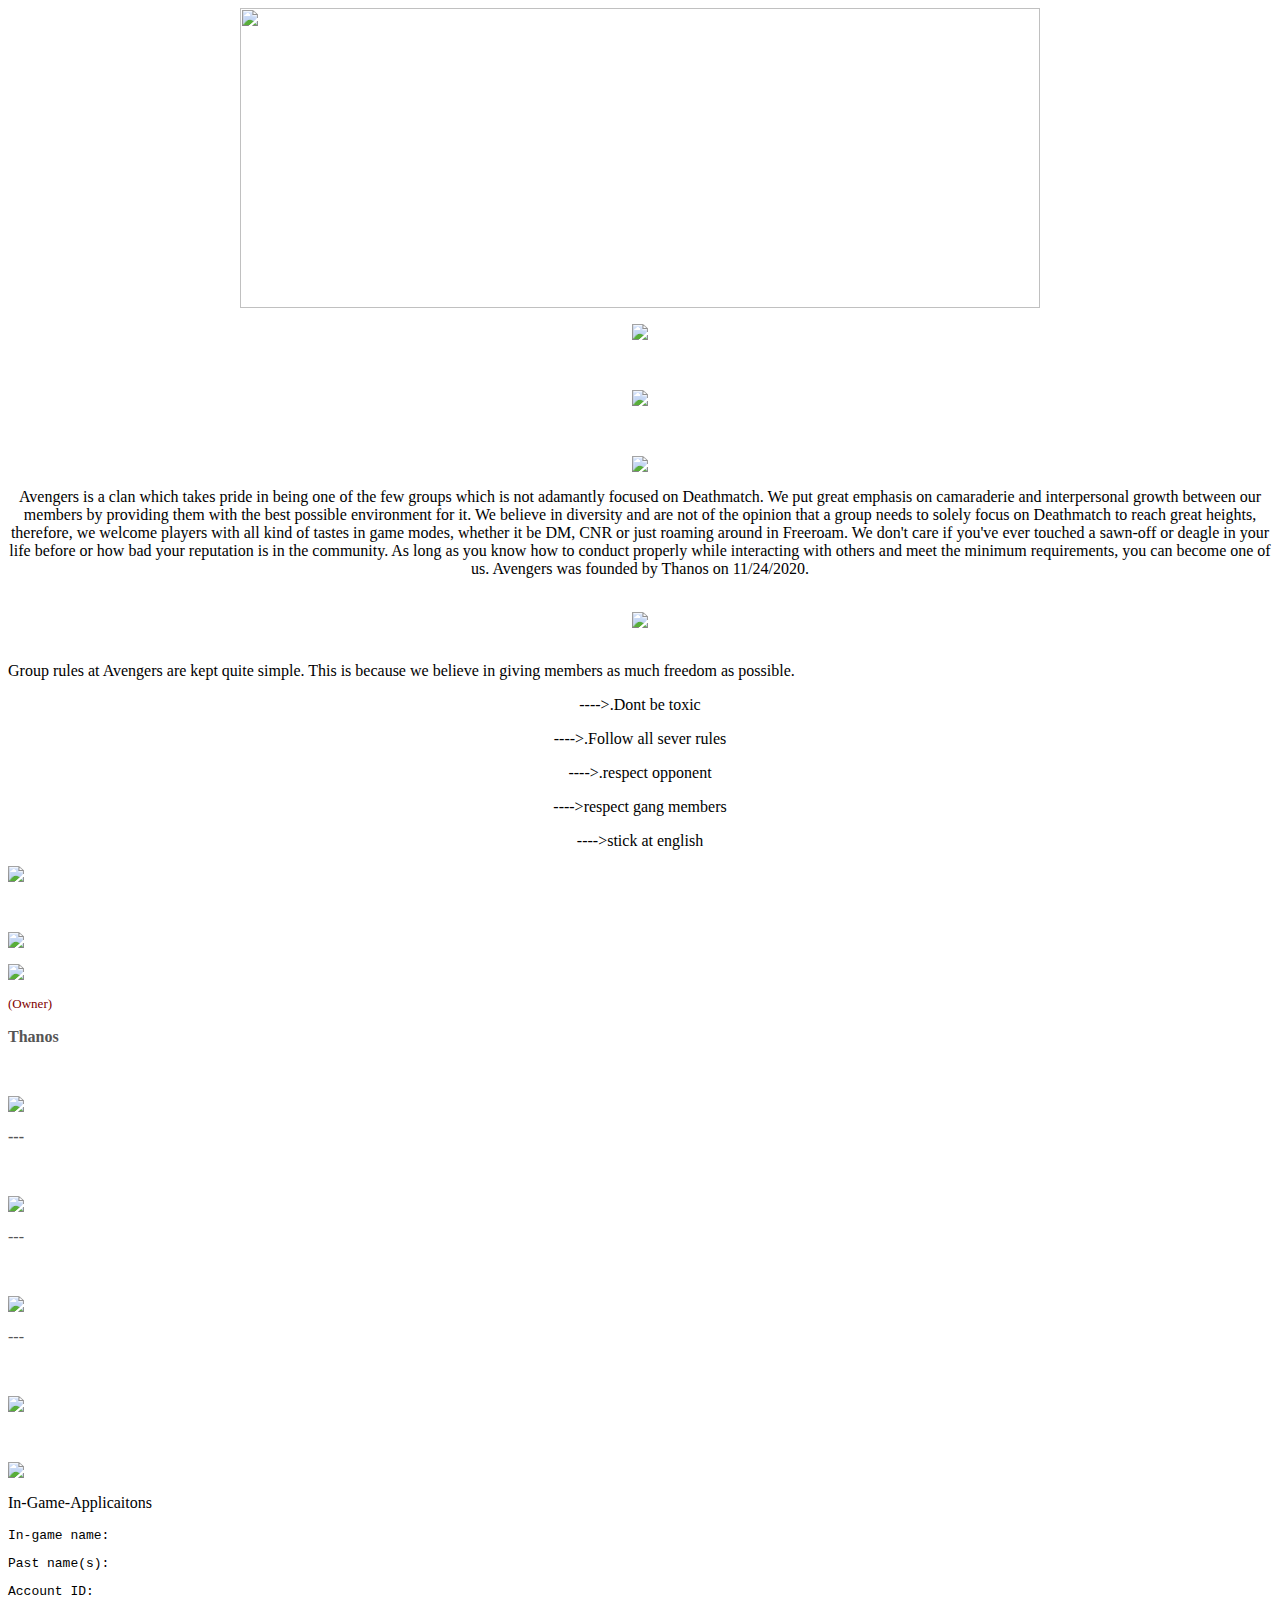
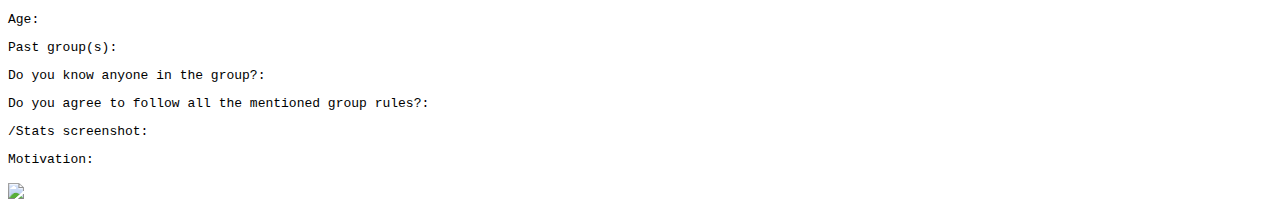
==== Nepal gang.html @ b5192b80 "Add files via upload" ====
<html>
<head>
	<title>Avengers</title>
	<link rel="stylesheet" type="text/css" href="1.css">
	</head>
	<body>
		<center><img src="https://media.tenor.com/XgnVgdj8c8AAAAAC/the-avengers-avengers-assemble.gif" height="300" width="800" align="center">
			<br>
			<p><img src="https://i.imgur.com/15rZtFG.png" align="center"></p>
			<br>
			<p><img src="https://cdn.discordapp.com/attachments/714160360944304139/824427249066704896/general_info.png"></p>
				<br>
				<p><img src="https://i.imgur.com/1sw6OWz.png" align="center"></p>
				<p>Avengers is a clan which takes pride in being one of the few groups which is not adamantly focused on Deathmatch. We put great emphasis on camaraderie and interpersonal growth between our members by providing them with the best possible environment for it. We believe in diversity and are not of the opinion that a group needs to solely focus on Deathmatch to reach great heights, therefore, we welcome players with all kind of tastes in game modes, whether it be DM,  CNR or just roaming around in Freeroam. We don't care if you've ever touched a sawn-off or deagle in your life before or how bad your reputation is in the community. As long as you know how to conduct properly while interacting with others and meet the minimum requirements, you can become one of us. Avengers was founded by Thanos on 11/24/2020.</p>
				<br>
				<img src="https://cdn.discordapp.com/attachments/465294299874197506/792128743594131456/rules.png" align="center"></center>
				<br>
				<p>Group rules at Avengers are kept quite simple. This is because we believe in giving members as much freedom as possible.</p>
				<center><p><font color="black">----></font>.Dont be toxic</p>
				<p><font color="black">----></font>.Follow all sever rules</p>			
				<p><font color="black">----></font>.respect opponent<p>
				<p><font color="black">----></font>respect gang members</p>
				<p><font color="black">----></font>stick at english</p></center></b>
				<p><img src="https://i.imgur.com/PZQ2S71.png"></p>

				<br>
				<p><img src="https://i.imgur.com/Bra31Kf.png"></p>
				<p><img src="https://i.imgur.com/JNbEL6K.png"></p>
				<p><font color="maroon" size="2">(Owner)</p></font>
				<b><p><font color ="#555555">Thanos<p></font></b>
					<br>
					<p><img src="https://i.imgur.com/8ZG9ZMZ.png"></p>
						<b><p><font color ="#555555">---<p></font></b>

<br>
 					<p><img src="https://i.imgur.com/hxXEsiM.png"></p>
 					<p><font color ="#555555">---<p></font>
 					<br>
 					<P><img src="https://cdn.discordapp.com/attachments/713823797941370910/855850519947247626/valkyries.png"></P>
 					<p><font color ="#555555">---<p></font>

 					<br>
 					<p><img src="https://i.imgur.com/OMKkmgN.png"></p>
 					<br>
 					<p><img src="https://cdn.discordapp.com/attachments/714160360944304139/791617990461227038/APPS.png"></p>

 					<p>In-Game-Applicaitons</p>	
 					<code>
 						<p><font color="black">In-game name:</p></font>
<p><font color="black">Past name(s):</p></font>	
<p><font color="black">Account ID:</p>	</font>
<p><font color="black">Age:</p></font>
<p><font color="black">Past group(s):</p></font>
<p><font color="black">Do you know anyone in the group?:</p></font>
<p><font color="black">Do you agree to follow all the mentioned group rules?:</p></font>
<p><font color="black">/Stats screenshot:</p></font>
<p><font color="black">Motivation:</p></font>
 					</code>
 					<p><img src="https://i.imgur.com/OMKkmgN.png"></p>







</body>
</html>
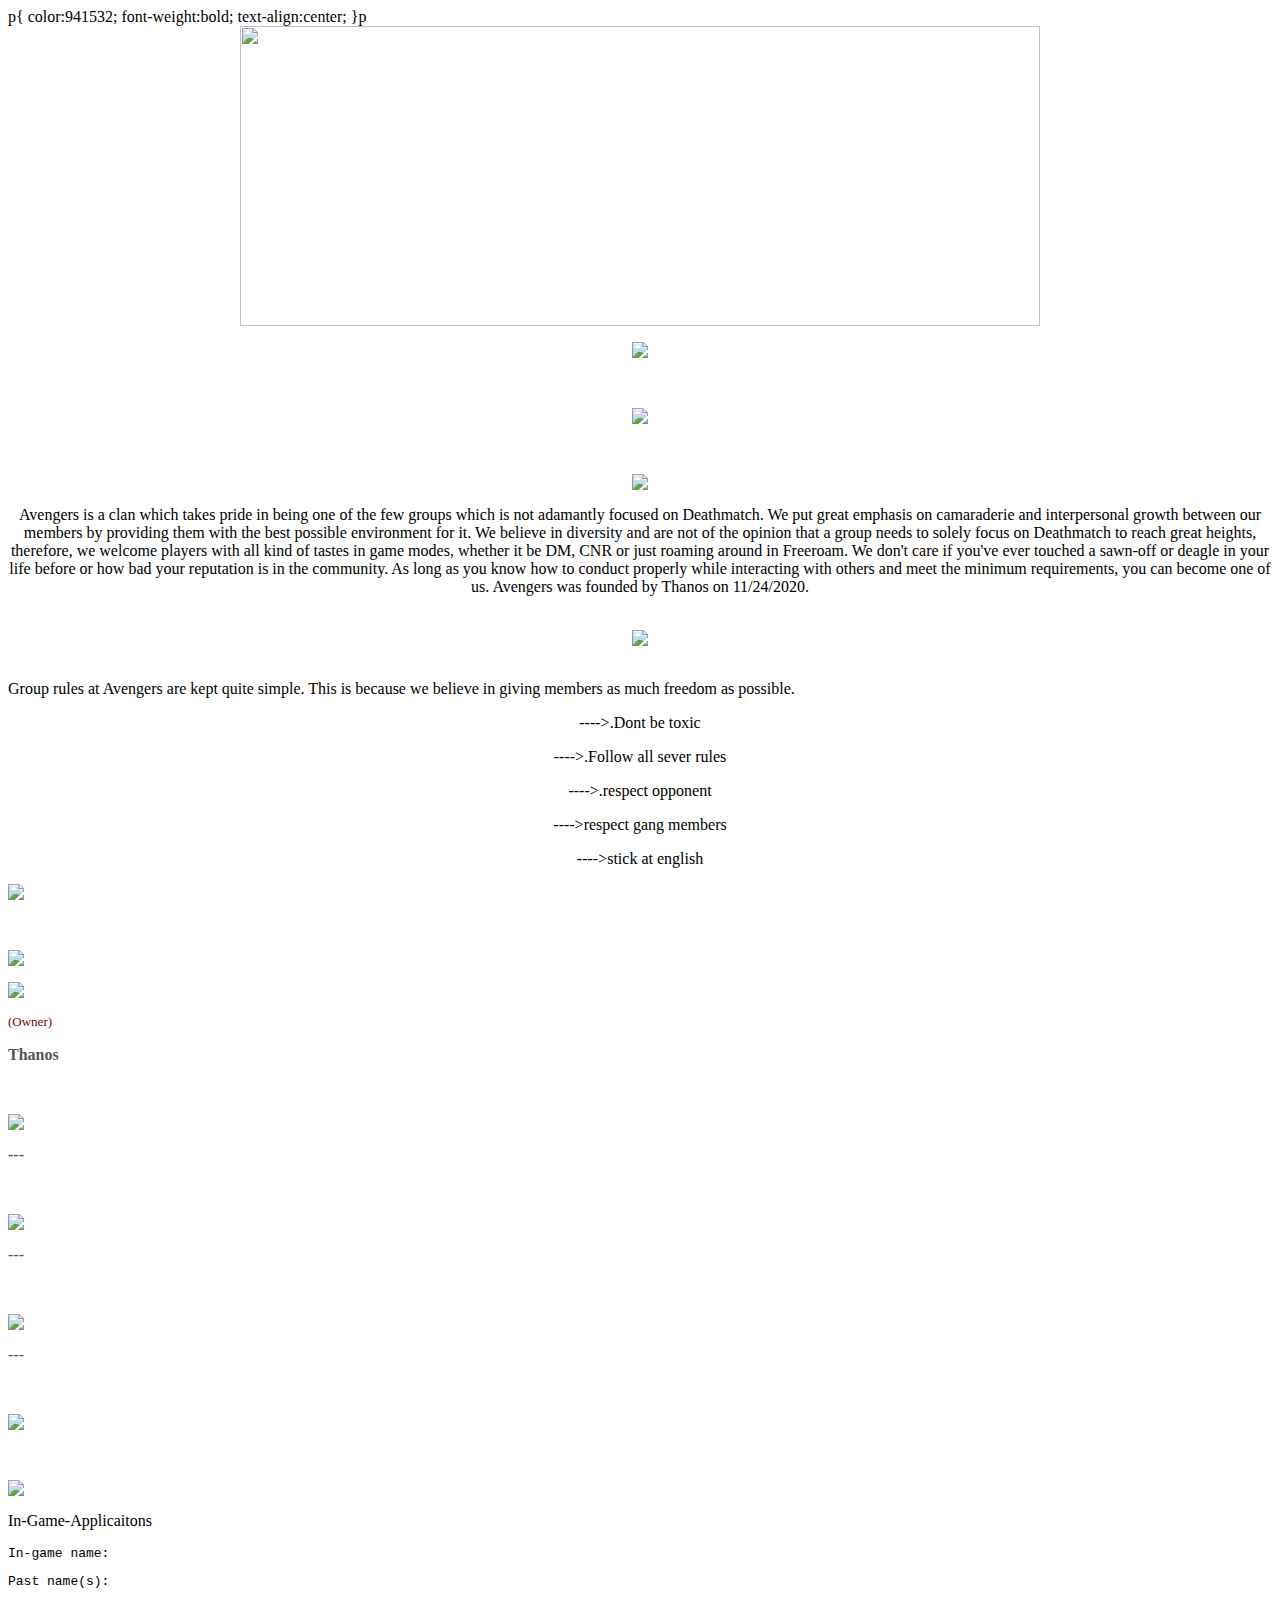
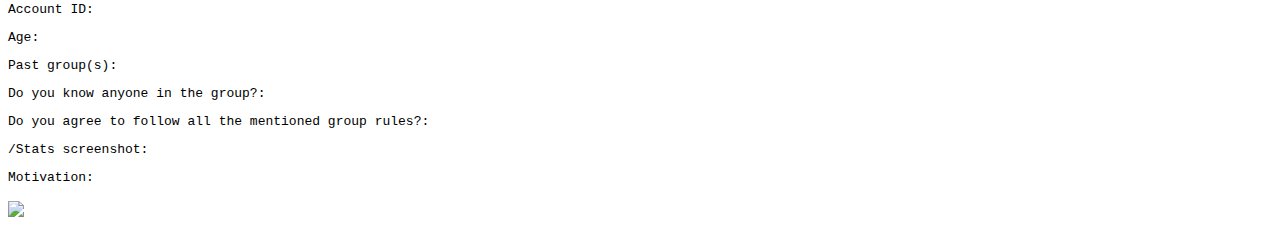
==== commit 1860eb1e: "Update Nepal gang.html" ====
--- a/Nepal gang.html
+++ b/Nepal gang.html
@@ -1,7 +1,14 @@
 <html>
 <head>
 	<title>Avengers</title>
-	<link rel="stylesheet" type="text/css" href="1.css">
+	<style|>
+		p{
+		
+color:941532;
+font-weight:bold;
+text-align:center;
+		}p
+		</style>
 	</head>
 	<body>
 		<center><img src="https://media.tenor.com/XgnVgdj8c8AAAAAC/the-avengers-avengers-assemble.gif" height="300" width="800" align="center">
@@ -65,4 +72,4 @@
 
 
 </body>
-</html>+</html>
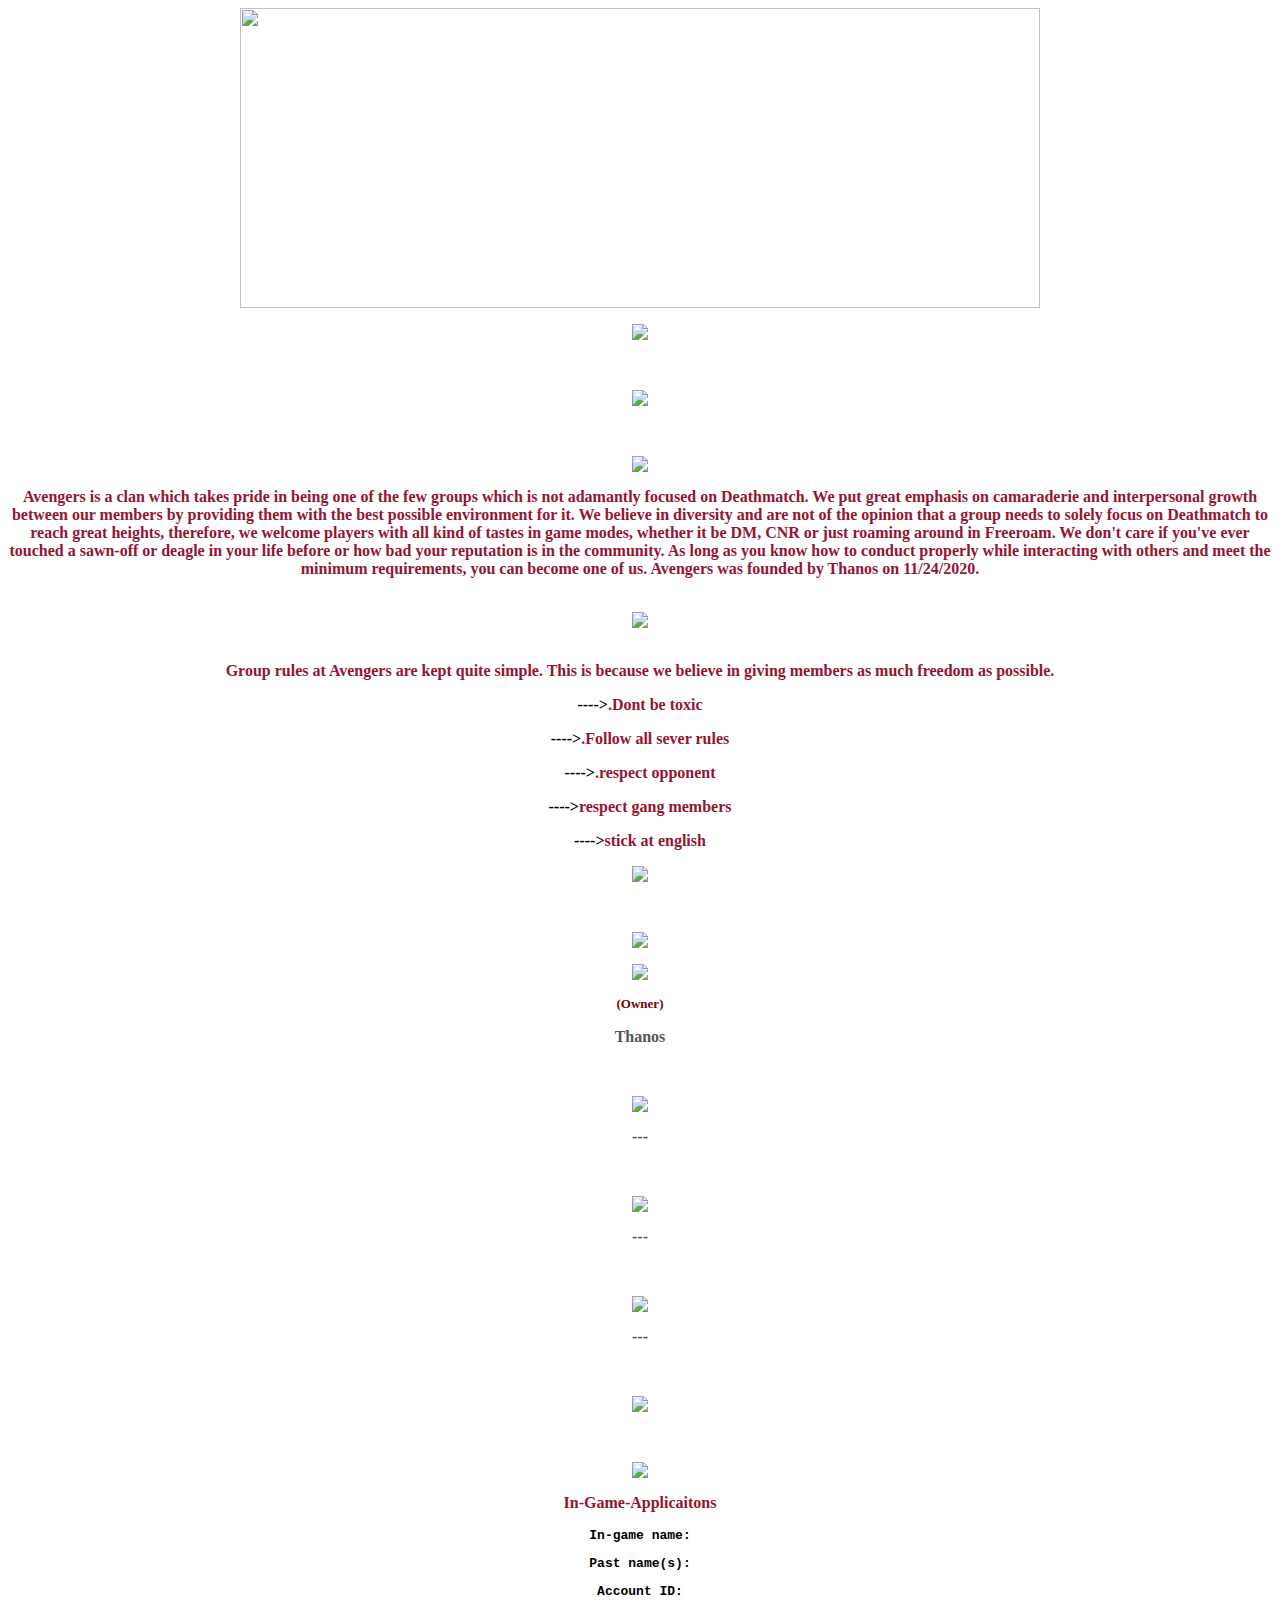
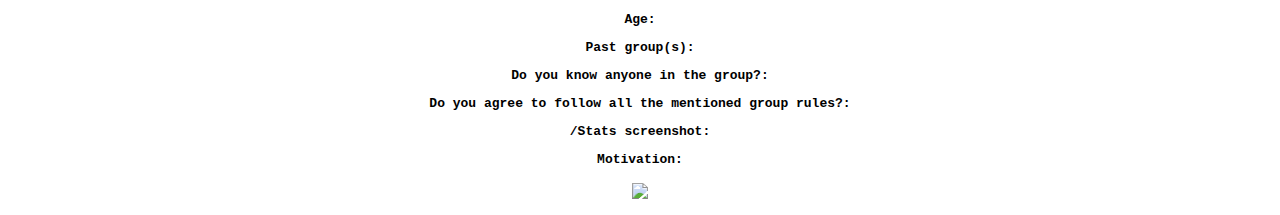
==== commit 669fc242: "Add files via upload" ====
--- a/Nepal gang.html
+++ b/Nepal gang.html
@@ -1,14 +1,14 @@
 <html>
 <head>
 	<title>Avengers</title>
-	<style|>
-		p{
-		
+	<style>
+
+p{
 color:941532;
 font-weight:bold;
 text-align:center;
-		}p
-		</style>
+}
+</style>
 	</head>
 	<body>
 		<center><img src="https://media.tenor.com/XgnVgdj8c8AAAAAC/the-avengers-avengers-assemble.gif" height="300" width="800" align="center">
@@ -72,4 +72,4 @@
 
 
 </body>
-</html>
+</html>